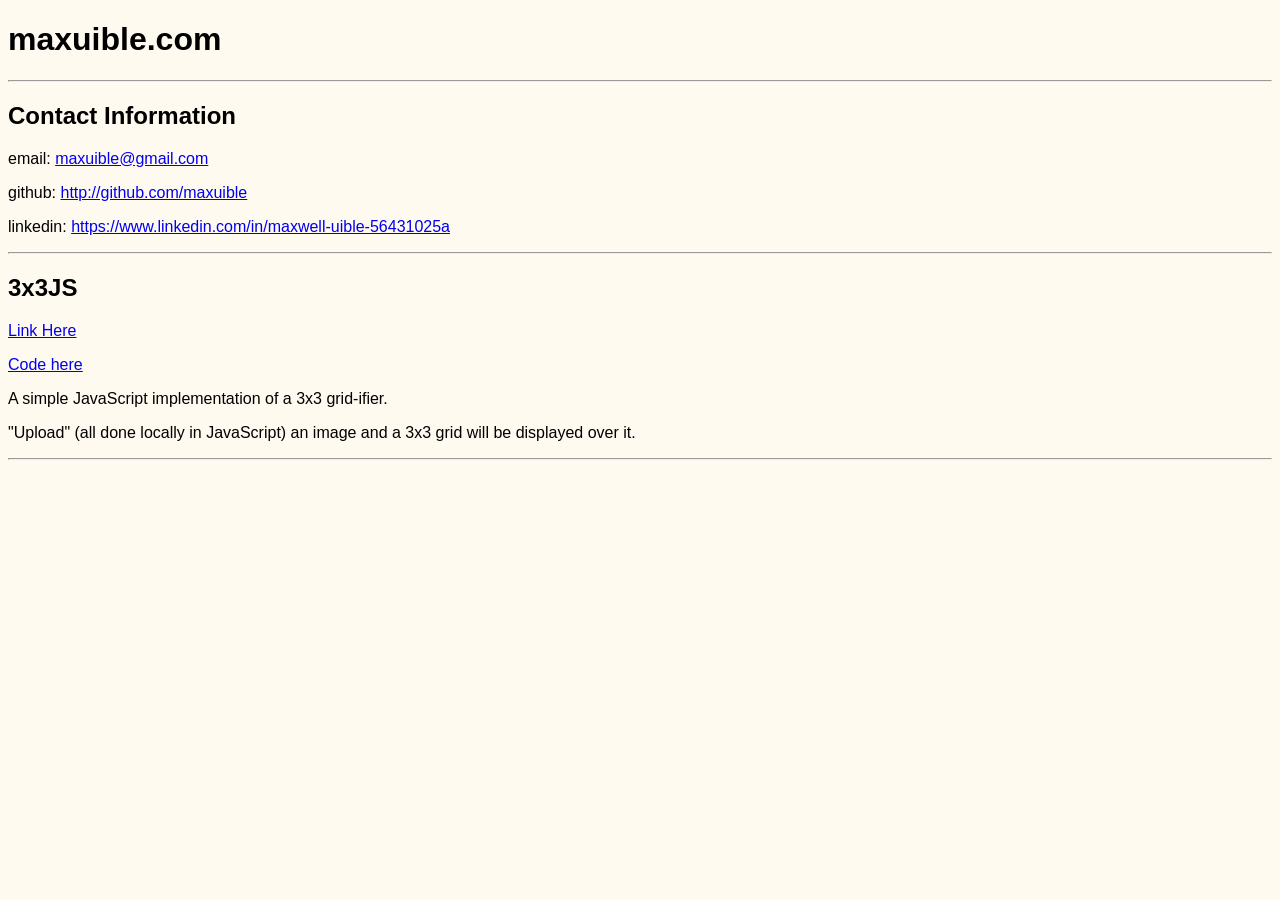
==== index.html @ 0577ee24 "change to dot com and add favicon" ====
<!DOCTYPE html>
<html lang="en">

<head>
    <meta charset="UTF-8">
    <meta name="viewport" content="width=device-width, initial-scale=1.0">
    <title>maxuible.com</title>
    <style>
        html {
            font-family: Verdana, Geneva, Tahoma, sans-serif;
            background-color: floralwhite;
        }
    </style>
</head>

<body>
    <h1 style="justify-self: center;">maxuible.com</h1>
    <hr>
    <h2>Contact Information</h2>
    <p>email: <a target="_blank" href="mailto:maxuible@gmail.com">maxuible@gmail.com</a></p>
    <p>github: <a target="_blank" href="http://github.com/maxuible">http://github.com/maxuible</a></p>
    <p>linkedin: <a target="_blank" href="https://www.linkedin.com/in/maxwell-uible-56431025a">https://www.linkedin.com/in/maxwell-uible-56431025a</a></p>
    <hr>
    <h2>3x3JS</h2>
    <p><a target="_blank" href="./3x3JS/3x3JS.html">Link Here</a></p>
    <p><a target="_blank" href="https://github.com/maxuible/3x3JS">Code here</a></p>
    <p>A simple JavaScript implementation of a 3x3 grid-ifier.</p>
    <p>"Upload" (all done locally in JavaScript) an image and a 3x3 grid will be displayed over it.</p>
    <hr>
</body>

</html>
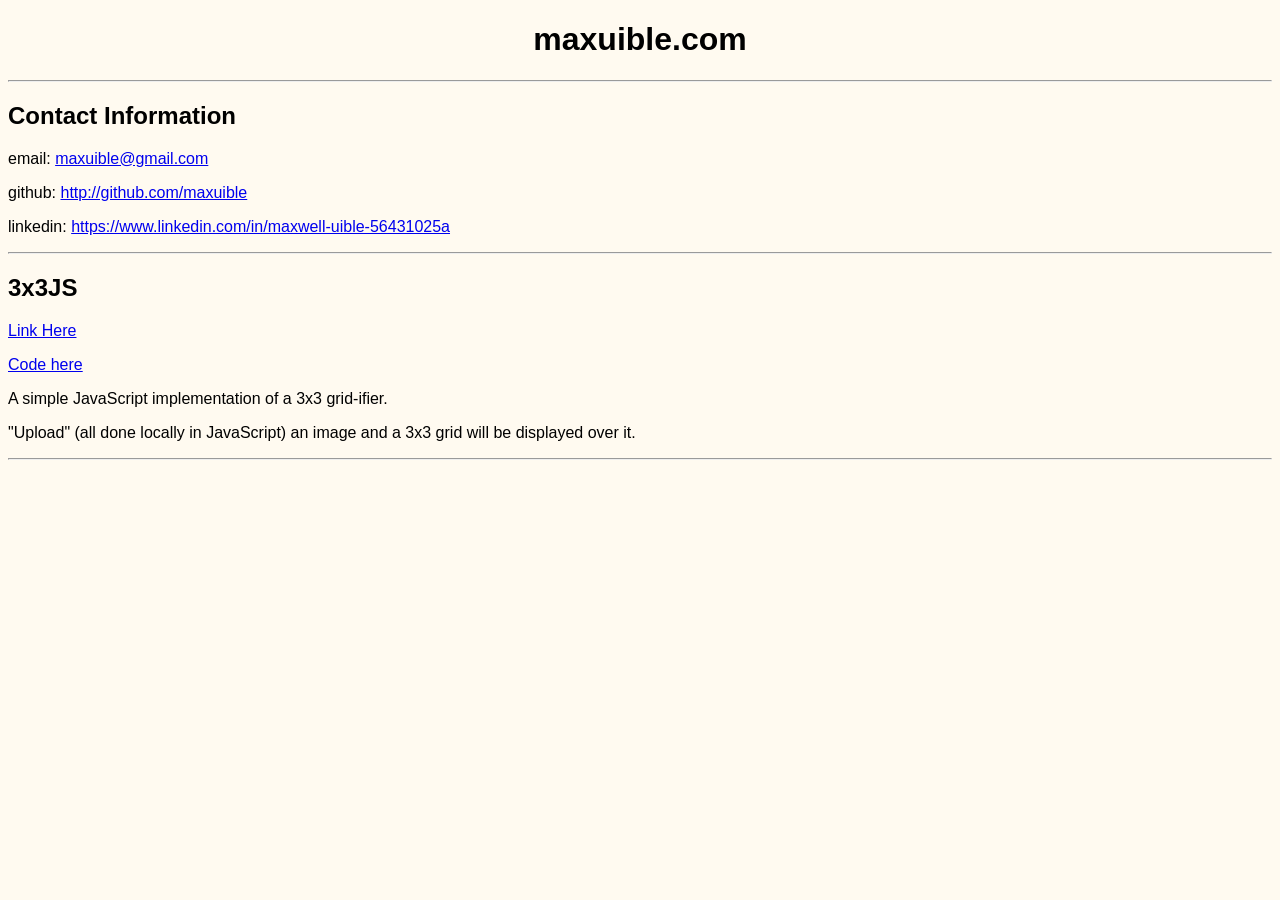
==== commit 30b7ce99: "center text" ====
--- a/index.html
+++ b/index.html
@@ -14,7 +14,7 @@
 </head>
 
 <body>
-    <h1 style="justify-self: center;">maxuible.com</h1>
+    <h1 style="text-align: center;">maxuible.com</h1>
     <hr>
     <h2>Contact Information</h2>
     <p>email: <a target="_blank" href="mailto:maxuible@gmail.com">maxuible@gmail.com</a></p>
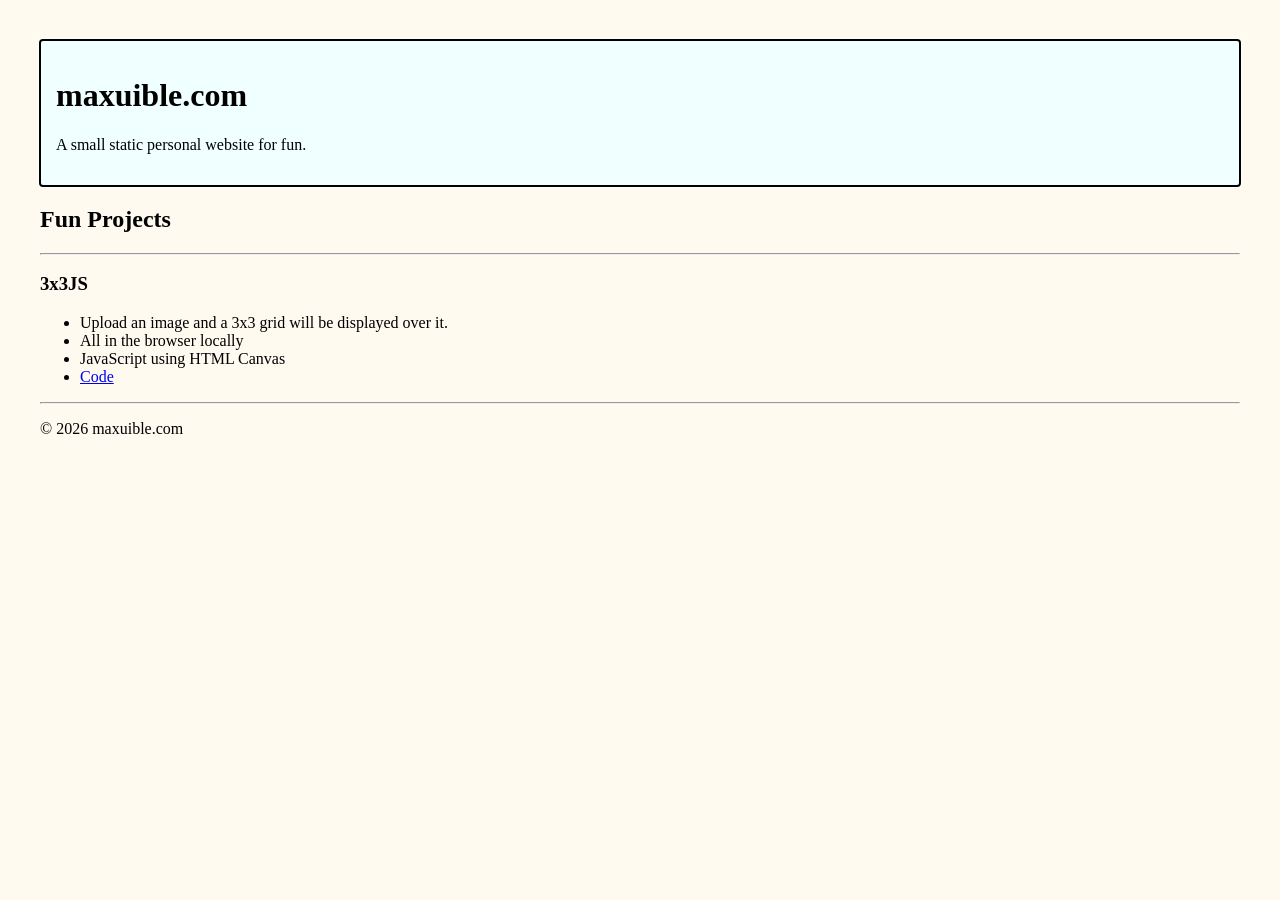
==== commit db45dc3a: "Initial commit" ====
--- a/index.html
+++ b/index.html
@@ -6,27 +6,46 @@
     <meta name="viewport" content="width=device-width, initial-scale=1.0">
     <title>maxuible.com</title>
     <style>
+
         html {
-            font-family: Verdana, Geneva, Tahoma, sans-serif;
             background-color: floralwhite;
+            padding: 1em;
+            margin: 1em;
         }
+
+        header {
+            background-color: azure;
+            padding: 1em;
+            outline: auto;
+        }
+
     </style>
 </head>
 
 <body>
-    <h1 style="text-align: center;">maxuible.com</h1>
-    <hr>
-    <h2>Contact Information</h2>
-    <p>email: <a target="_blank" href="mailto:maxuible@gmail.com">maxuible@gmail.com</a></p>
-    <p>github: <a target="_blank" href="http://github.com/maxuible">http://github.com/maxuible</a></p>
-    <p>linkedin: <a target="_blank" href="https://www.linkedin.com/in/maxwell-uible-56431025a">https://www.linkedin.com/in/maxwell-uible-56431025a</a></p>
-    <hr>
-    <h2>3x3JS</h2>
-    <p><a target="_blank" href="./3x3JS/3x3JS.html">Link Here</a></p>
-    <p><a target="_blank" href="https://github.com/maxuible/3x3JS">Code here</a></p>
-    <p>A simple JavaScript implementation of a 3x3 grid-ifier.</p>
-    <p>"Upload" (all done locally in JavaScript) an image and a 3x3 grid will be displayed over it.</p>
-    <hr>
+    
+    <header>
+        <h1>maxuible.com</h1>
+        <p>A small static personal website for fun.</p>
+    </header>
+    
+    <main>
+        <h2>Fun Projects</h2>
+        <hr>
+        <h3>3x3JS</h3>
+        <ul>
+            <li>Upload an image and a 3x3 grid will be displayed over it.</li>
+            <li>All in the browser locally</li>
+            <li>JavaScript using HTML Canvas</li>
+            <li><a href="https://github.com/maxuible/3x3JS" target="_blank" rel="noopener noreferrer">Code</a></li>
+        </ul>
+    </main>
+
+    <footer>
+        <hr>
+        <p>&copy; 2026 maxuible.com</p>
+    </footer>
+
 </body>
 
 </html>
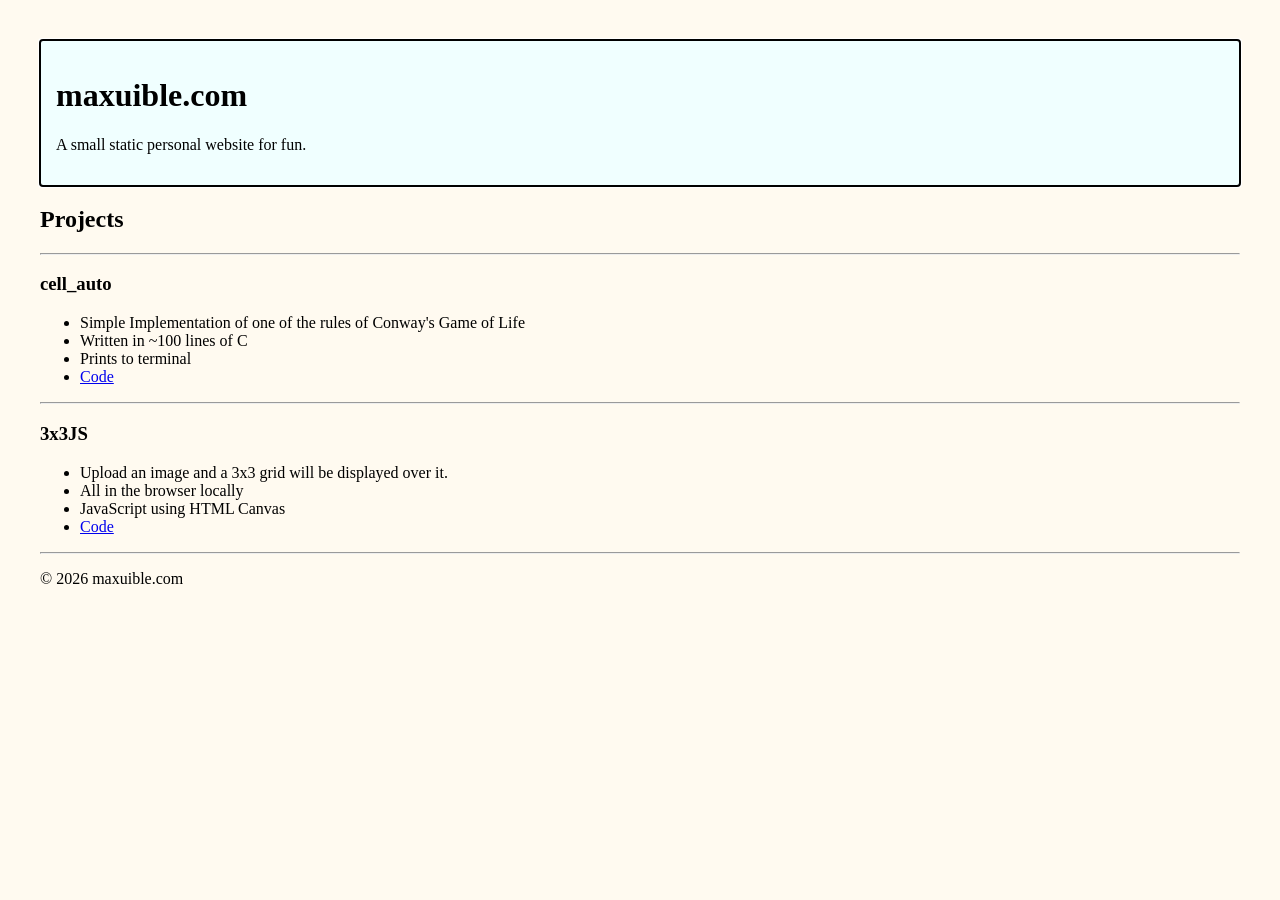
==== commit 18b2c248: "added cell_auto to the list" ====
--- a/index.html
+++ b/index.html
@@ -30,7 +30,17 @@
     </header>
     
     <main>
-        <h2>Fun Projects</h2>
+        <h2>Projects</h2>
+        
+        <hr>
+        <h3>cell_auto</h3>
+        <ul>
+            <li>Simple Implementation of one of the rules of Conway's Game of Life</li>
+            <li>Written in ~100 lines of C</li>
+            <li>Prints to terminal</li>
+            <li><a href="https://github.com/maxuible/cell_auto" target="_blank" rel="noopener noreferrer">Code</a></li>
+        </ul>
+        
         <hr>
         <h3>3x3JS</h3>
         <ul>
@@ -39,6 +49,7 @@
             <li>JavaScript using HTML Canvas</li>
             <li><a href="https://github.com/maxuible/3x3JS" target="_blank" rel="noopener noreferrer">Code</a></li>
         </ul>
+
     </main>
 
     <footer>
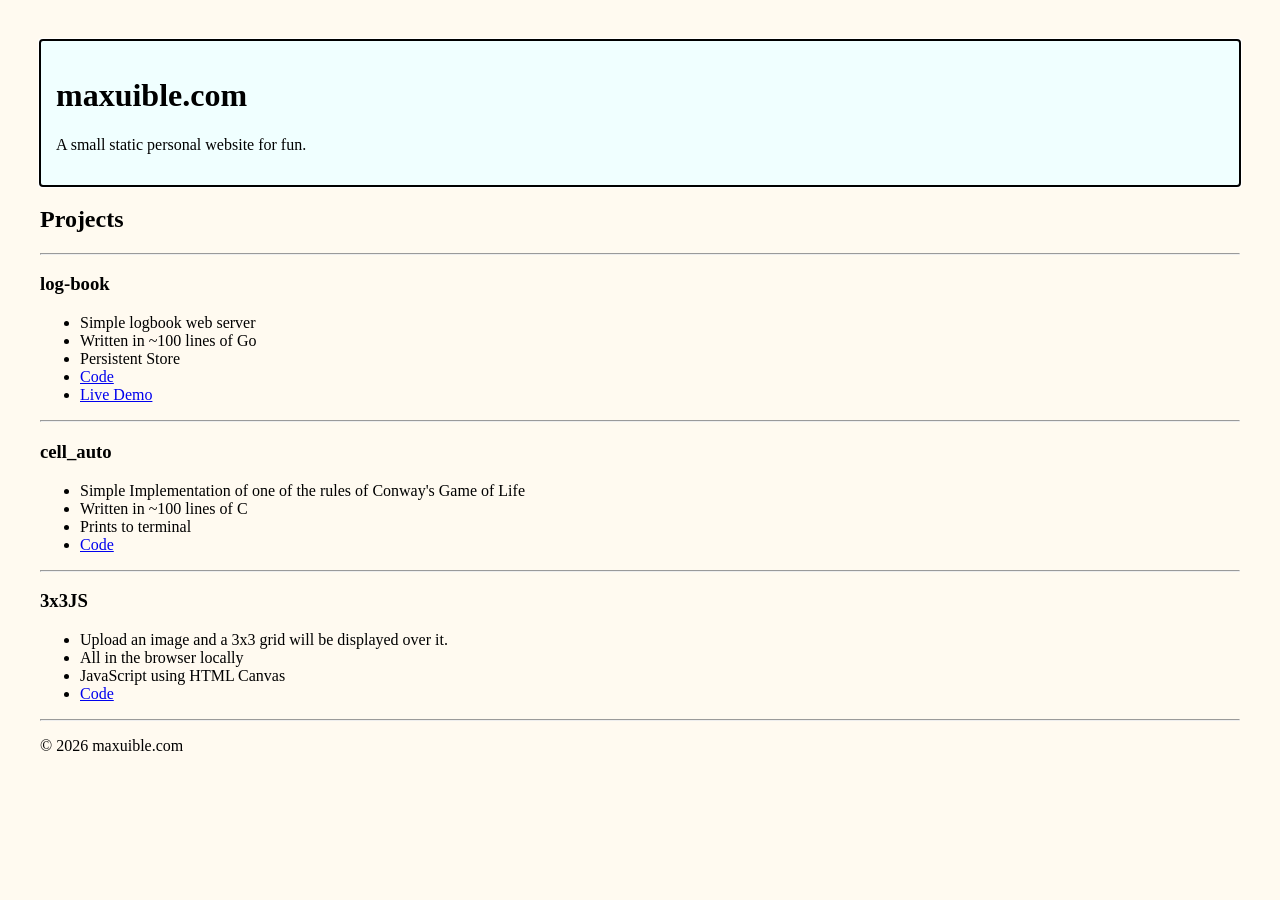
==== commit 2afd42de: "add log-book" ====
--- a/index.html
+++ b/index.html
@@ -31,6 +31,16 @@
     
     <main>
         <h2>Projects</h2>
+
+        <hr>
+        <h3>log-book</h3>
+        <ul>
+            <li>Simple logbook web server</li>
+            <li>Written in ~100 lines of Go</li>
+            <li>Persistent Store</li>
+            <li><a href="https://github.com/maxuible/log-book" target="_blank" rel="noopener noreferrer">Code</a></li>
+            <li><a href="https://log-book.maxuible.com" target="_blank" rel="noopener noreferrer">Live Demo</a></li>
+        </ul>
         
         <hr>
         <h3>cell_auto</h3>
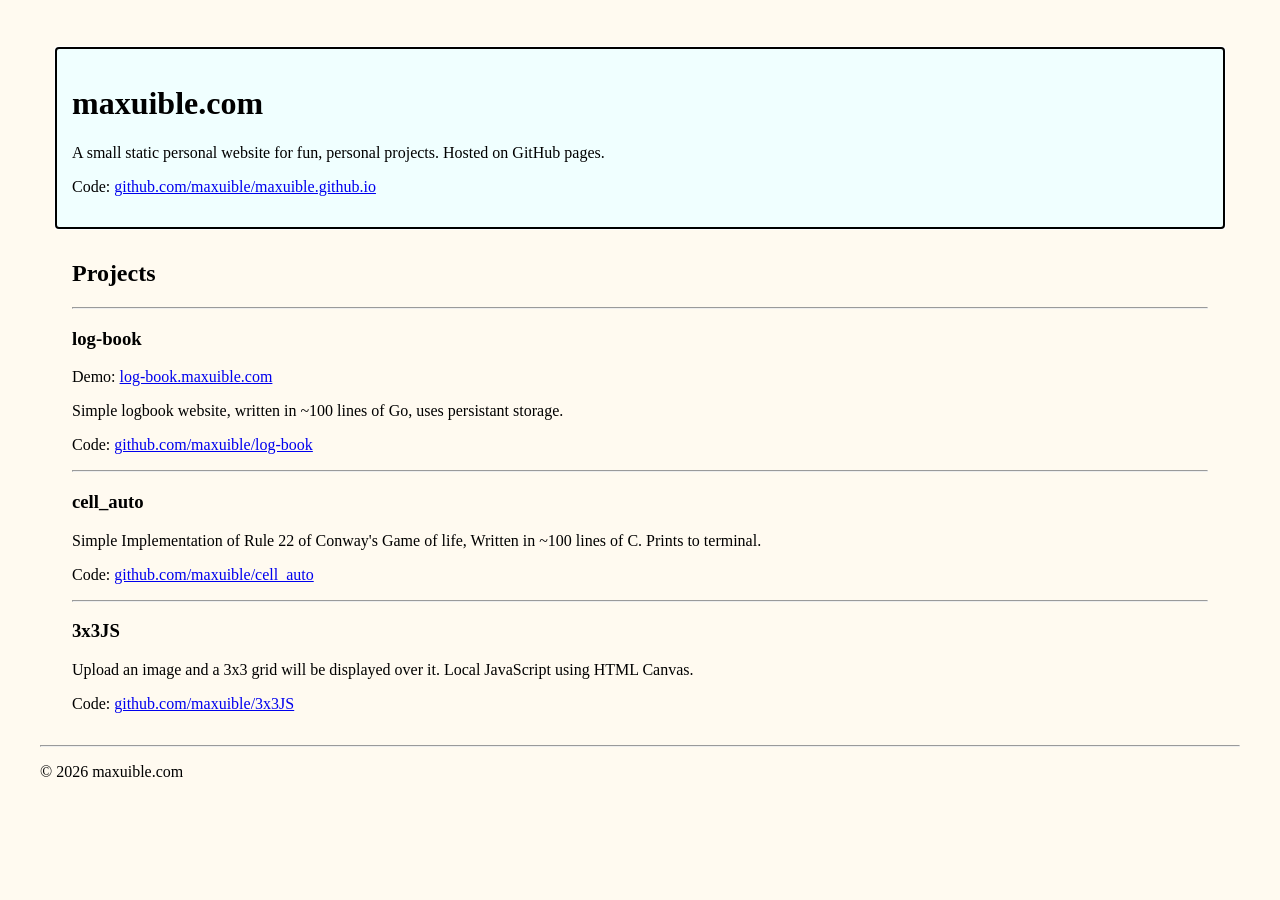
==== commit 2e3cc4c4: "removed li/ul. add margin's. change url. add url for website" ====
--- a/index.html
+++ b/index.html
@@ -15,8 +15,13 @@
 
         header {
             background-color: azure;
+            outline:auto;
             padding: 1em;
-            outline: auto;
+            margin: 1em;
+        }
+
+        main{
+            margin: 2em;
         }
 
     </style>
@@ -26,7 +31,8 @@
     
     <header>
         <h1>maxuible.com</h1>
-        <p>A small static personal website for fun.</p>
+        <p>A small static personal website for fun, personal projects. Hosted on GitHub pages.</p>
+        <p>Code: <a href="https://github.com/maxuible/maxuible.github.io" target="_blank" rel="noopener noreferrer">github.com/maxuible/maxuible.github.io</a></p>
     </header>
     
     <main>
@@ -34,31 +40,19 @@
 
         <hr>
         <h3>log-book</h3>
-        <ul>
-            <li>Simple logbook web server</li>
-            <li>Written in ~100 lines of Go</li>
-            <li>Persistent Store</li>
-            <li><a href="https://github.com/maxuible/log-book" target="_blank" rel="noopener noreferrer">Code</a></li>
-            <li><a href="https://log-book.maxuible.com" target="_blank" rel="noopener noreferrer">Live Demo</a></li>
-        </ul>
-        
+        <p>Demo: <a href="https://log-book.maxuible.com" target="_blank" rel="noopener noreferrer">log-book.maxuible.com</a></p>
+        <p>Simple logbook website, written in ~100 lines of Go, uses persistant storage.</p>
+        <p>Code: <a href="https://github.com/maxuible/log-book" target="_blank" rel="noopener noreferrer">github.com/maxuible/log-book</a></p>
+
         <hr>
         <h3>cell_auto</h3>
-        <ul>
-            <li>Simple Implementation of one of the rules of Conway's Game of Life</li>
-            <li>Written in ~100 lines of C</li>
-            <li>Prints to terminal</li>
-            <li><a href="https://github.com/maxuible/cell_auto" target="_blank" rel="noopener noreferrer">Code</a></li>
-        </ul>
-        
+        <p>Simple Implementation of Rule 22 of Conway's Game of life, Written in ~100 lines of C. Prints to terminal.</p>
+        <p>Code: <a href="https://github.com/maxuible/cell_auto" target="_blank" rel="noopener noreferrer">github.com/maxuible/cell_auto</a></p>
+
         <hr>
         <h3>3x3JS</h3>
-        <ul>
-            <li>Upload an image and a 3x3 grid will be displayed over it.</li>
-            <li>All in the browser locally</li>
-            <li>JavaScript using HTML Canvas</li>
-            <li><a href="https://github.com/maxuible/3x3JS" target="_blank" rel="noopener noreferrer">Code</a></li>
-        </ul>
+        <p>Upload an image and a 3x3 grid will be displayed over it. Local JavaScript using HTML Canvas.</p>
+        <p>Code: <a href="https://github.com/maxuible/3x3JS" target="_blank" rel="noopener noreferrer">github.com/maxuible/3x3JS</a></p>
 
     </main>
 
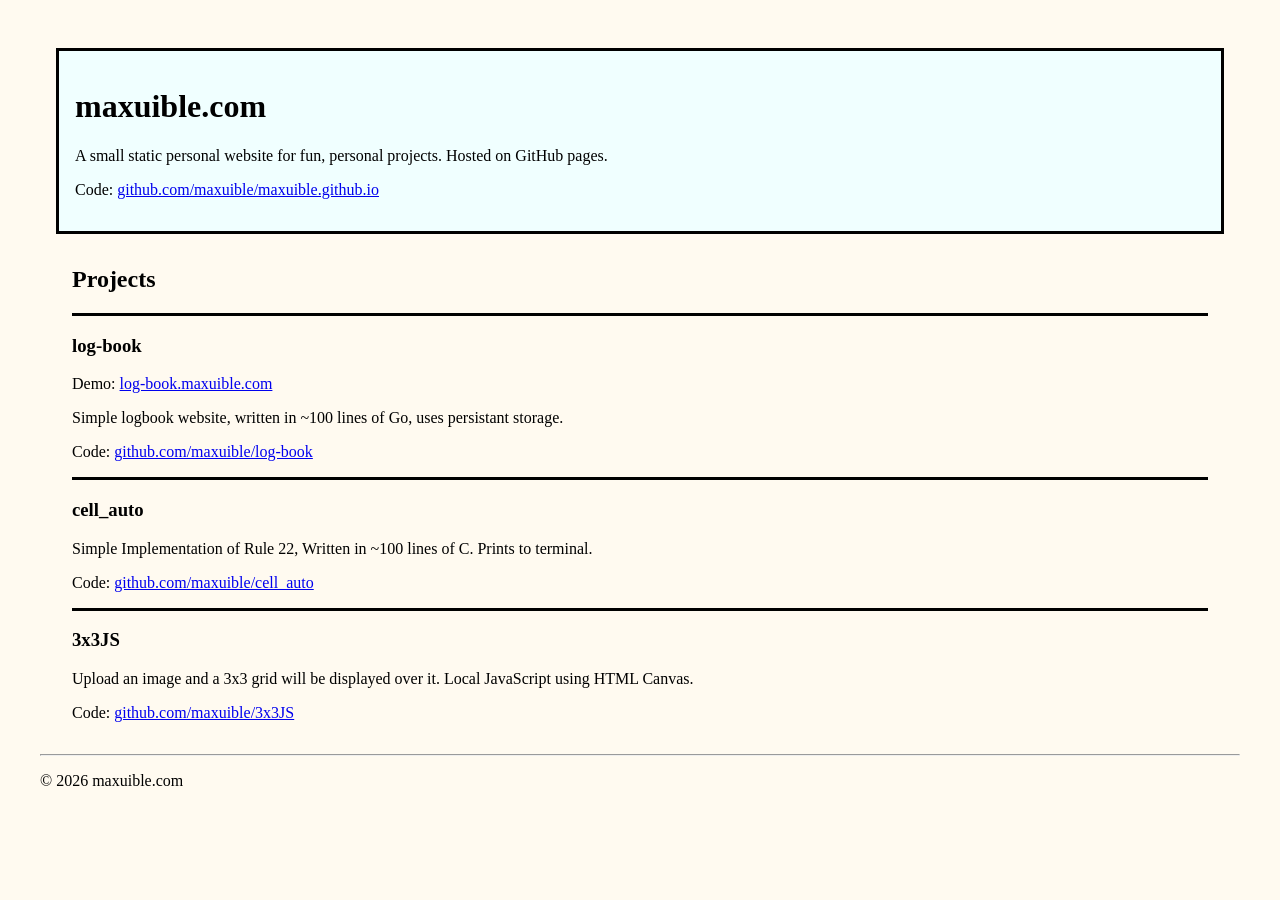
==== commit 5db67093: "update to use sections. use border style. add border style to section" ====
--- a/index.html
+++ b/index.html
@@ -15,13 +15,17 @@
 
         header {
             background-color: azure;
-            outline:auto;
+            border-style: solid;
             padding: 1em;
             margin: 1em;
         }
 
         main{
             margin: 2em;
+        }
+
+        section{
+            border-top-style: solid;
         }
 
     </style>
@@ -38,22 +42,24 @@
     <main>
         <h2>Projects</h2>
 
-        <hr>
-        <h3>log-book</h3>
-        <p>Demo: <a href="https://log-book.maxuible.com" target="_blank" rel="noopener noreferrer">log-book.maxuible.com</a></p>
-        <p>Simple logbook website, written in ~100 lines of Go, uses persistant storage.</p>
-        <p>Code: <a href="https://github.com/maxuible/log-book" target="_blank" rel="noopener noreferrer">github.com/maxuible/log-book</a></p>
+        <section>
+            <h3>log-book</h3>
+            <p>Demo: <a href="https://log-book.maxuible.com" target="_blank" rel="noopener noreferrer">log-book.maxuible.com</a></p>
+            <p>Simple logbook website, written in ~100 lines of Go, uses persistant storage.</p>
+            <p>Code: <a href="https://github.com/maxuible/log-book" target="_blank" rel="noopener noreferrer">github.com/maxuible/log-book</a></p>
+        </section>
 
-        <hr>
-        <h3>cell_auto</h3>
-        <p>Simple Implementation of Rule 22 of Conway's Game of life, Written in ~100 lines of C. Prints to terminal.</p>
-        <p>Code: <a href="https://github.com/maxuible/cell_auto" target="_blank" rel="noopener noreferrer">github.com/maxuible/cell_auto</a></p>
+        <section>
+            <h3>cell_auto</h3>
+            <p>Simple Implementation of Rule 22, Written in ~100 lines of C. Prints to terminal.</p>
+            <p>Code: <a href="https://github.com/maxuible/cell_auto" target="_blank" rel="noopener noreferrer">github.com/maxuible/cell_auto</a></p>
+        </section>
 
-        <hr>
-        <h3>3x3JS</h3>
-        <p>Upload an image and a 3x3 grid will be displayed over it. Local JavaScript using HTML Canvas.</p>
-        <p>Code: <a href="https://github.com/maxuible/3x3JS" target="_blank" rel="noopener noreferrer">github.com/maxuible/3x3JS</a></p>
-
+        <section>
+            <h3>3x3JS</h3>
+            <p>Upload an image and a 3x3 grid will be displayed over it. Local JavaScript using HTML Canvas.</p>
+            <p>Code: <a href="https://github.com/maxuible/3x3JS" target="_blank" rel="noopener noreferrer">github.com/maxuible/3x3JS</a></p>
+        </section>
     </main>
 
     <footer>
